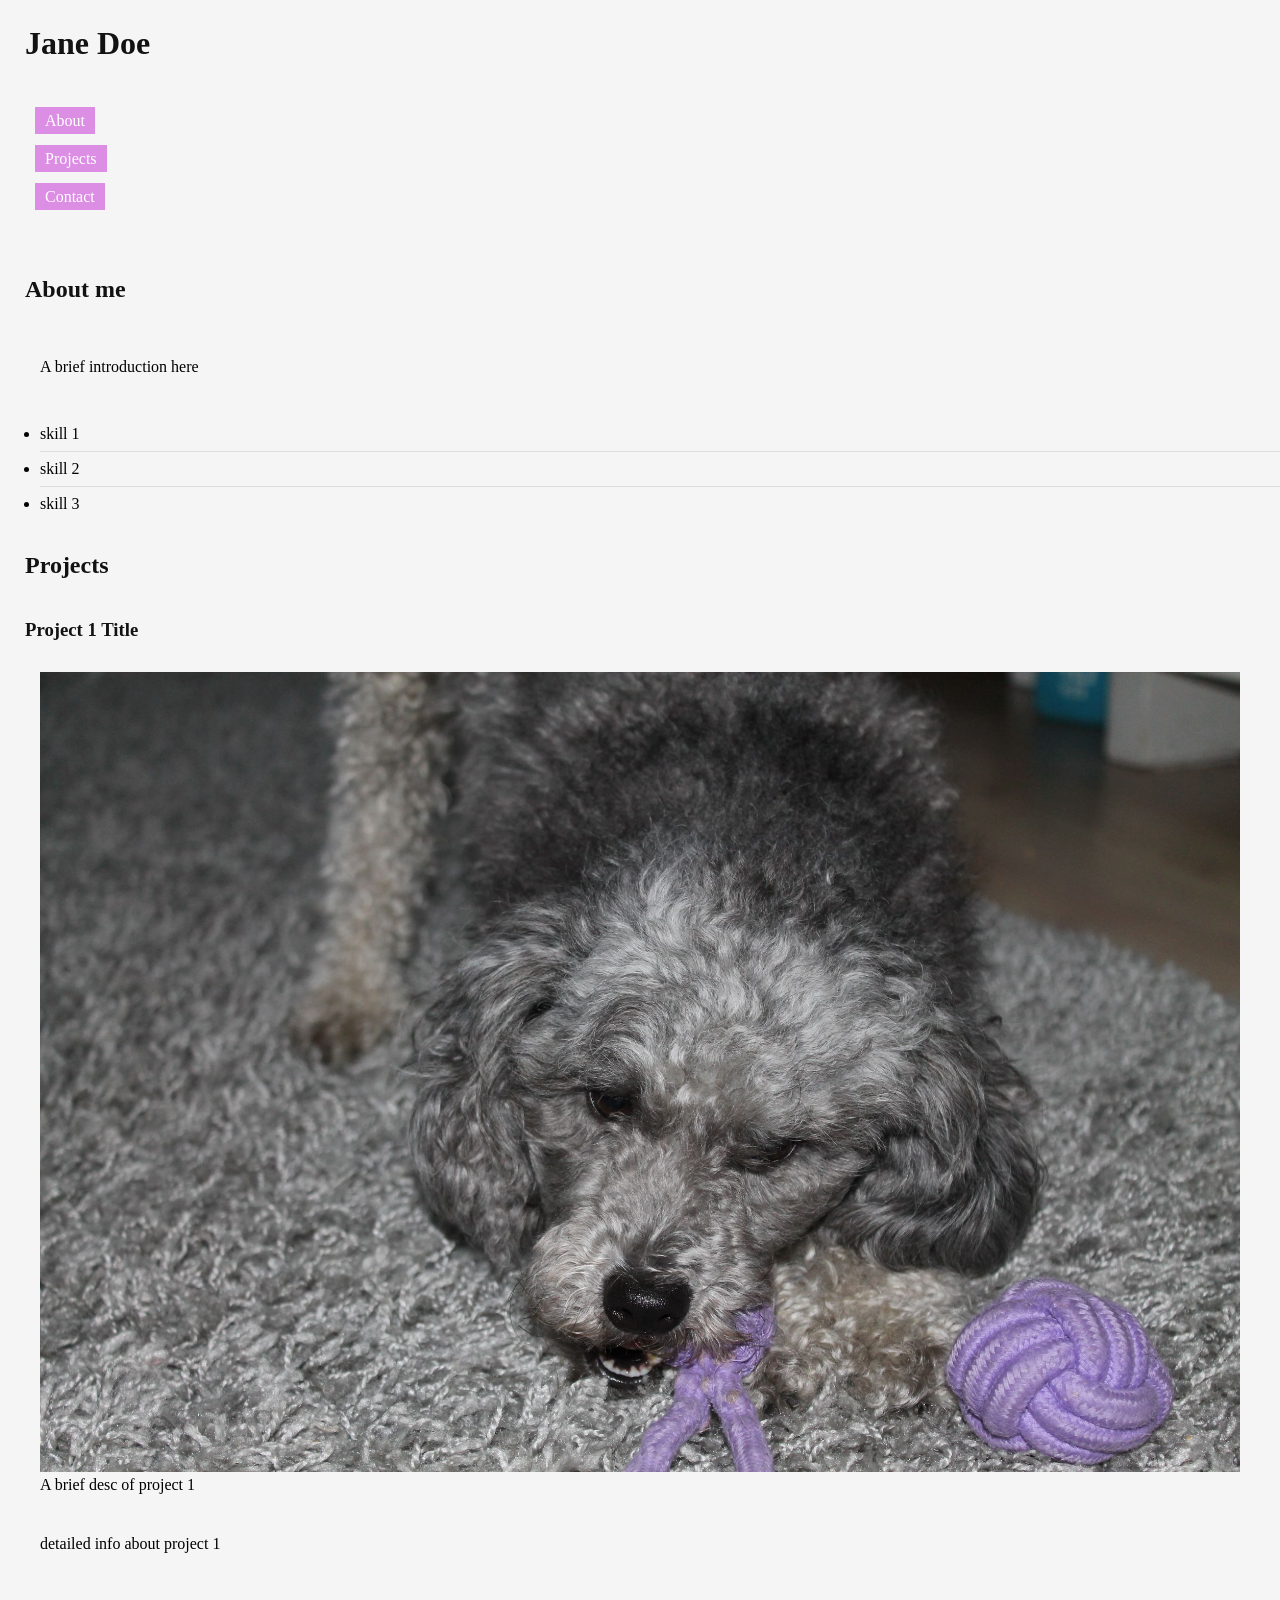
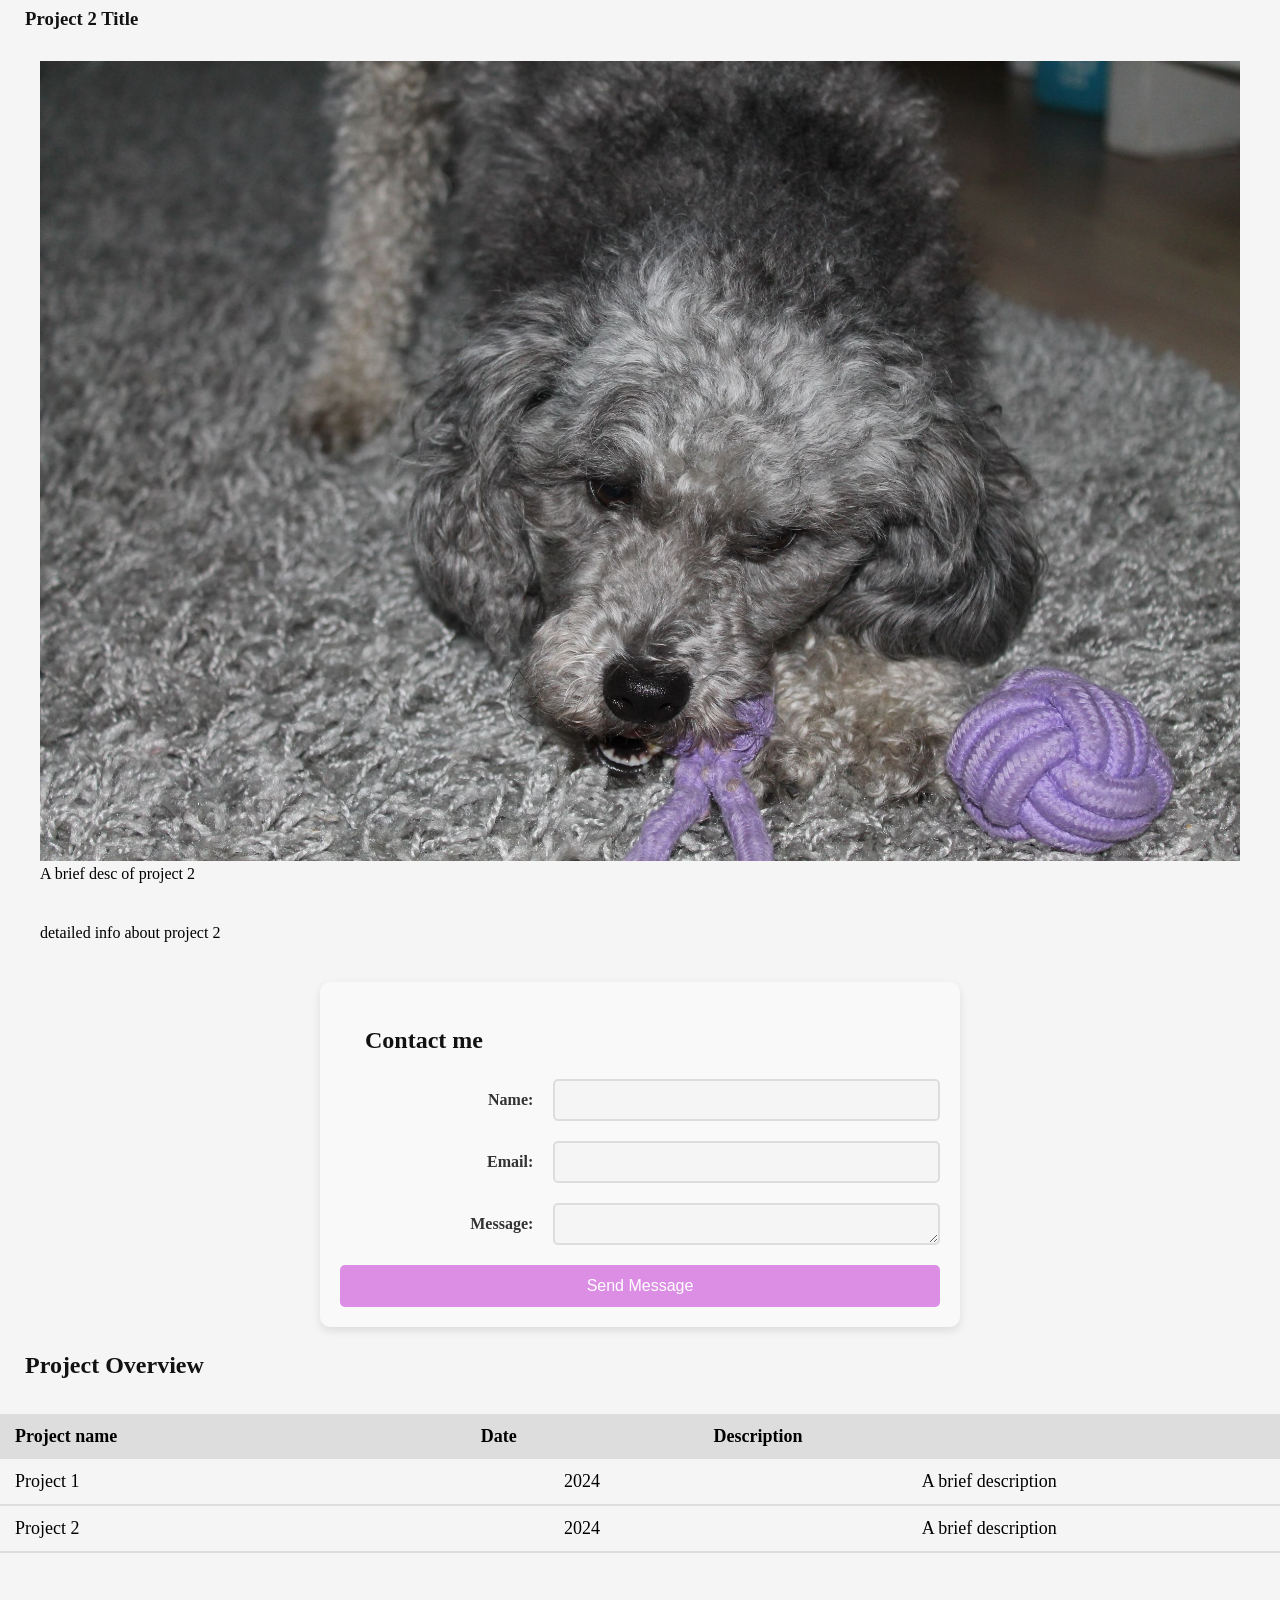
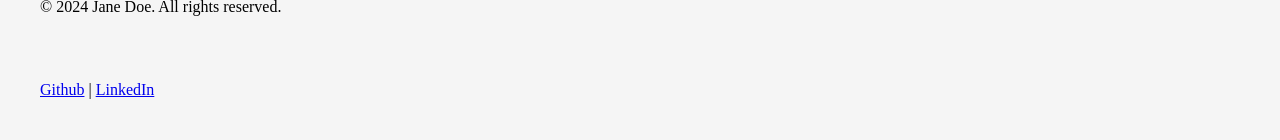
==== demo/index.html @ c3e9930d "more html and css" ====
<!DOCTYPE html>
<html lang="en">
<head>
    <meta charset="UTF-8">
    <meta name="viewport" content="width=device-width, initial-scale=1.0">
    <title>PortfolioJaneDoe</title>
    <link rel="stylesheet" href="css/style.css">
    <script>
        function handleLinkedInClick(event) {
            event.preventDefault();
            alert("No LinkedIn page here");
        }
    </script>
</head>
<body>
    <header>
        <h1>Jane Doe</h1>
        <nav>
            <ul>
                <li><a href="#about">About</a></li>
                <li><a href="#projects">Projects</a></li>
                <li><a href="#contact">Contact</a></li>
            </ul>
        </nav>
    </header>

    <main>
        <section id="about">
            <h2>About me</h2>
            <p>A brief introduction here</p>
            <ul>
                <li>skill 1</li>
                <li>skill 2</li>
                <li>skill 3</li>
            </ul>
        </section>

        <section id="projects">
            <h2>Projects</h2>
            <article>
                <h3>Project 1 Title</h3>
                <figure>
                    <img src="images/IMG_2007.JPG" alt="First project">
                    <figcaption>A brief desc of project 1</figcaption>
                </figure>
                <p>detailed info about project 1</p>
            </article>
            <article>
                <h3>Project 2 Title</h3>
                <figure>
                    <img src="images/IMG_2007.JPG" alt="Second project">
                    <figcaption>A brief desc of project 2</figcaption>
                </figure>
                <p>detailed info about project 2</p>
            </article>
        </section>

        <section id="contact">
            <h2>Contact me</h2>
            <form action="submit_form.php" method="post">
                <div class="form-group">
                    <label for="name">Name:</label>
                <input type="text" id="name" name="name" required>
                </div>

                <div class="form-group">
                <label for="email">Email:</label>
                <input type="text" id="email" name="email" required>
                </div>

                <div class="form-group">
                <label for="message">Message:</label>
                <textarea type="message" name="message" rows="1" required></textarea>
                </div>

                <div class="form-group">
                    <button type="submit">Send Message</button>
                </div>
            </form>
        </section>

        <section id="projects-table">
            <h2>Project Overview</h2>
            <table>
                <thead>
                    <tr>
                        <th>Project name</th>
                        <th>Date</th>
                        <th>Description</th>
                    </tr>
                </thead>
                <tbody>
                    <tr>
                        <td>Project 1</td>
                        <td>2024</td>
                        <td>A brief description</td>
                    </tr>
                    <tr>
                        <td>Project 2</td>
                        <td>2024</td>
                        <td>A brief description</td>
                    </tr>
                </tbody>
            </table>
        </section>
    </main>

    <footer>
        <p>&copy; 2024 Jane Doe. All rights reserved.</p>
        <p>
            <a href="https://github.com/kiaaww" target="_blank">Github</a> |
            <a href="#" onclick="handleLinkedInClick(event)">LinkedIn</a>
        </p>
    </footer>
</body>
</html>
---- demo/css/style.css ----
body {
    font-family: 'Times New Roman', Times, serif;
    background-color: #f5f5f5;
    color: black;
    margin: 0;
    padding: 0;
}

#main-header {
    background-color: #333;
    color: white;
    padding: 20px;
    text-align: center;
}

h1, h2, h3 {
    padding: 15px;
    margin: 10px;
    color: #131213;
}

p {
    padding: 25px;
    margin: 15px;
    color: black;
}

nav ul {
    display: flex;
    flex-direction: column;
    list-style: none;
    margin: 30px;
    padding: 5px;
}

nav li {
    margin-bottom: 20px;
}

nav a {
    color: white;
    text-decoration: none;
    padding: 5px 10px;
    background-color: #dc8ee5;
}

nav a:hover {
    background-color: #c949d7;
}

#about ul {
    list-style-type: disc;
    padding-left: 40px;
}

#about li {
    font-size: 16px;
    color: #000;
    padding: 8px 0;
    border-bottom: 1px solid #ddd;
}

#about li:last-child {
    border-bottom: none;
}

img {
    max-width: 100%;
    height: auto;
}

table {
    width: 100%;
    border-collapse: collapse;
    margin: 20px 0;
    font-size: 18px;
    text-align: left;
}

th {
    background-color: #ddd;
    color: black;
    padding: 12px 15px;
}

td {
    padding: 12px 15px;
    border-bottom: 2px solid #ddd;
}

td:nth-child(2), td:nth-child(3) {
    text-align: center;
}

#contact {
    width: 100%;
    max-width: 600px;
    margin: 0 auto;
    padding: 20px;
    background-color: #f9f9f9;
    border-radius: 10px;
    box-shadow: 0 4px 10px rgba(0, 0, 0, 0.1);
}

form {
    display: grid;
    grid-template-columns: 1fr 2fr;
    grid-gap: 20px;
    align-items: center;
}

.form-group {
    display: contents;
}

label {
    justify-self: end;
    font-weight: bold;
    color: #333;
}

input[type="text"], input[type="email"], textarea {
    padding: 10px;
    border: 2px solid #ddd;
    border-radius: 5px;
    font-size: 16px;
    width: 100%;
    box-sizing: border-box;
    background-color: #f5f5f5;
}

textarea {
    resize: vertical;
}

button {
    grid-column: span 2;
    background-color: #dc8ee5;
    color: white;
    padding: 12px;
    border: none;
    border-radius: 5px;
    cursor: pointer;
    font-size: 16px;
    transition: backround-color 0.3s;
}

button:hover {
    background-color: #c949d7;
}

@media (max-width: 760px) {
    body {
        font-size: 16px;
    }

    nav ul {
        flex-direction: column;
    }

    .project {
        flex-direction: column;
    }

    img {
        max-width: 100%;
    }
}
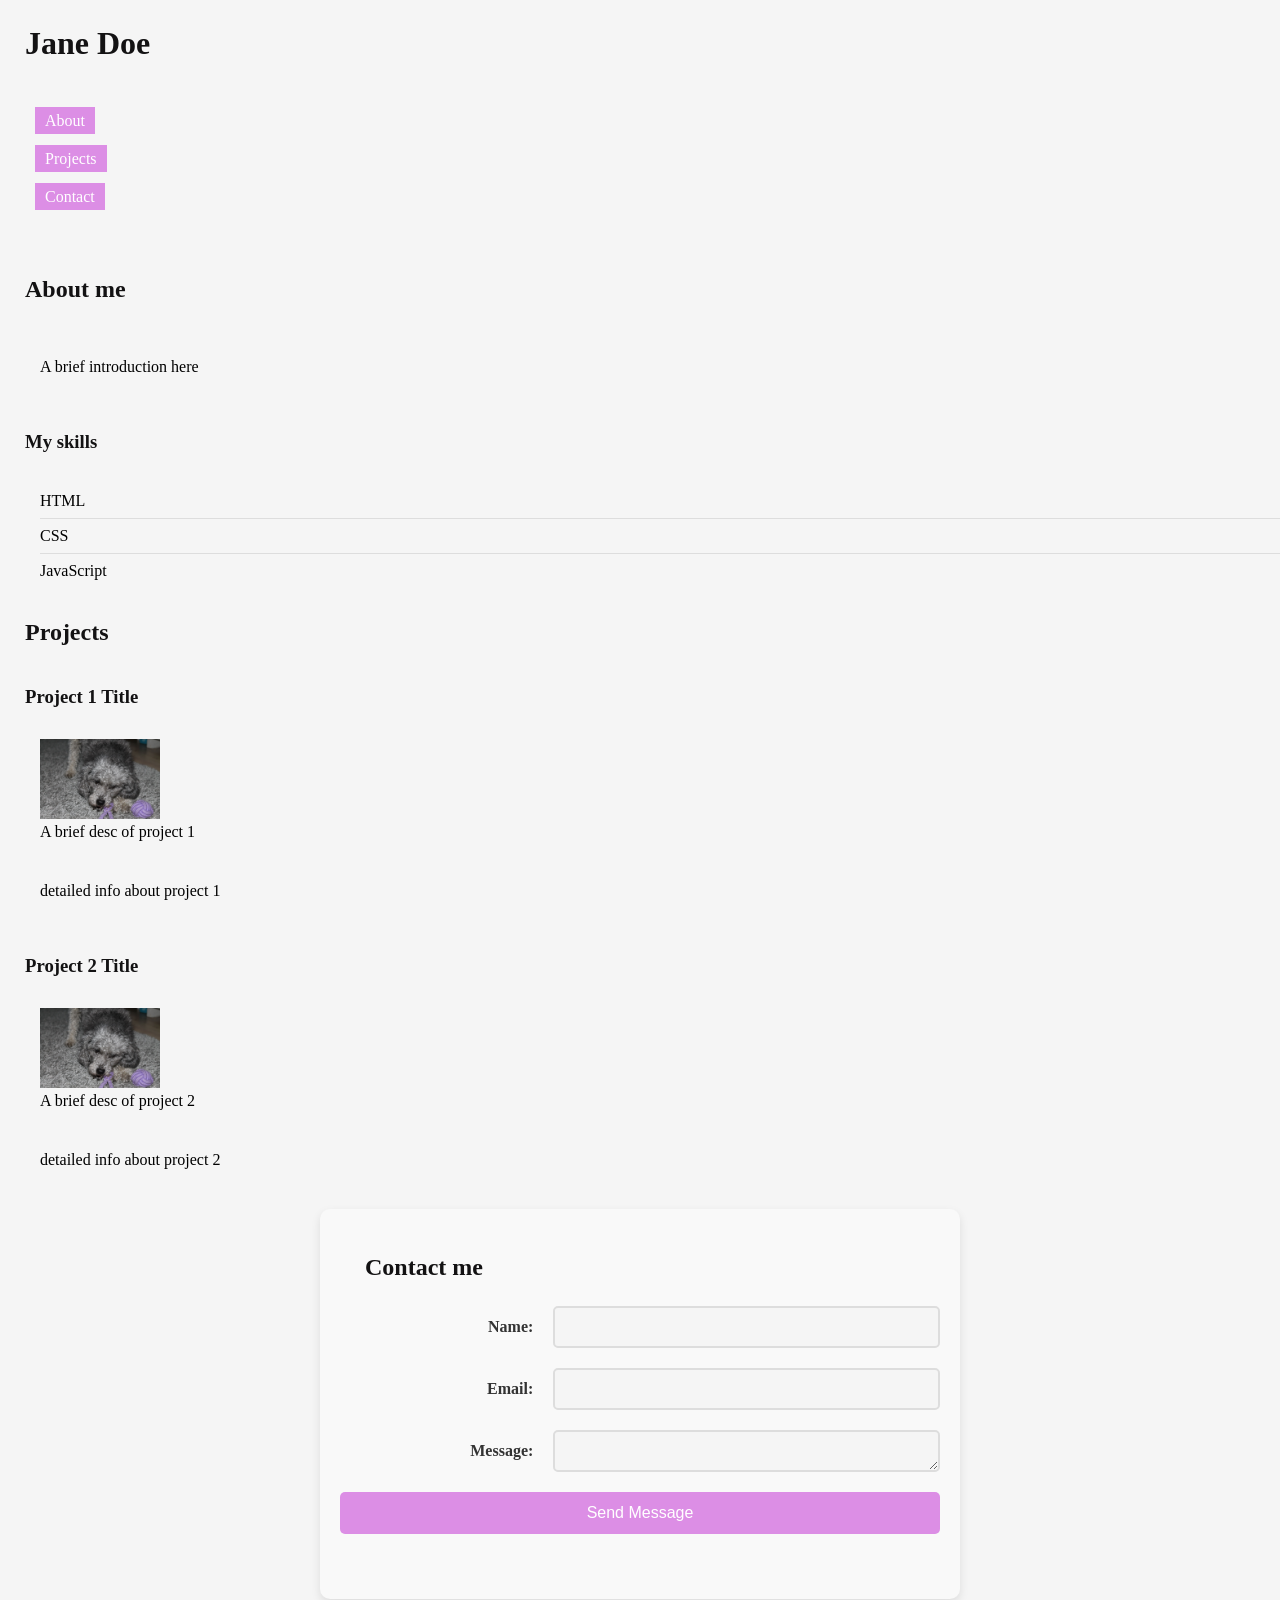
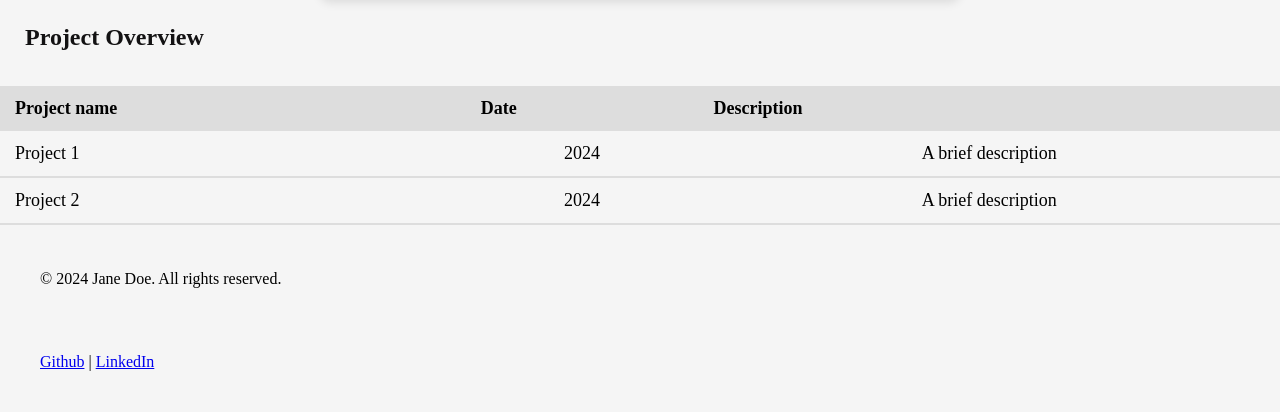
==== commit f40c38be: "start of JavaScript" ====
--- a/demo/index.html
+++ b/demo/index.html
@@ -5,18 +5,14 @@
     <meta name="viewport" content="width=device-width, initial-scale=1.0">
     <title>PortfolioJaneDoe</title>
     <link rel="stylesheet" href="css/style.css">
-    <script>
-        function handleLinkedInClick(event) {
-            event.preventDefault();
-            alert("No LinkedIn page here");
-        }
-    </script>
+
 </head>
 <body>
     <header>
         <h1>Jane Doe</h1>
         <nav>
             <ul>
+                <!--button id="showSkills">Show Skills</button-->
                 <li><a href="#about">About</a></li>
                 <li><a href="#projects">Projects</a></li>
                 <li><a href="#contact">Contact</a></li>
@@ -28,11 +24,8 @@
         <section id="about">
             <h2>About me</h2>
             <p>A brief introduction here</p>
-            <ul>
-                <li>skill 1</li>
-                <li>skill 2</li>
-                <li>skill 3</li>
-            </ul>
+            <h3>My skills</h3>
+            <ul id="skillsList"></ul>
         </section>
 
         <section id="projects">
@@ -57,7 +50,7 @@
 
         <section id="contact">
             <h2>Contact me</h2>
-            <form action="submit_form.php" method="post">
+            <form id="contactForm" novalidate>
                 <div class="form-group">
                     <label for="name">Name:</label>
                 <input type="text" id="name" name="name" required>
@@ -70,13 +63,15 @@
 
                 <div class="form-group">
                 <label for="message">Message:</label>
-                <textarea type="message" name="message" rows="1" required></textarea>
+                <textarea name="message" id="message" rows="1" required></textarea>
                 </div>
 
                 <div class="form-group">
                     <button type="submit">Send Message</button>
                 </div>
             </form>
+
+            <p id="formResponse"></p>
         </section>
 
         <section id="projects-table">
@@ -112,5 +107,6 @@
             <a href="#" onclick="handleLinkedInClick(event)">LinkedIn</a>
         </p>
     </footer>
+    <script src="assets/script.js"></script>
 </body>
 </html>
--- a/demo/css/style.css
+++ b/demo/css/style.css
@@ -49,7 +49,7 @@
 }
 
 #about ul {
-    list-style-type: disc;
+    list-style-type: none;
     padding-left: 40px;
 }
 
@@ -65,7 +65,7 @@
 }
 
 img {
-    max-width: 100%;
+    max-width: 10%;
     height: auto;
 }
 
@@ -149,6 +149,25 @@
     background-color: #c949d7;
 }
 
+#formResponse {
+    margin-top: 10px;
+    padding: 10px;
+    border-radius: 5px;
+    font-size: 1.2em;
+}
+
+.success {
+    color: green;
+    background-color: #b7e9c3;
+    border: 1px solid #333;
+}
+
+.error {
+    color: red;
+    background-color: #f8d7da;
+    border: 1px solid #333;
+}
+
 @media (max-width: 760px) {
     body {
         font-size: 16px;
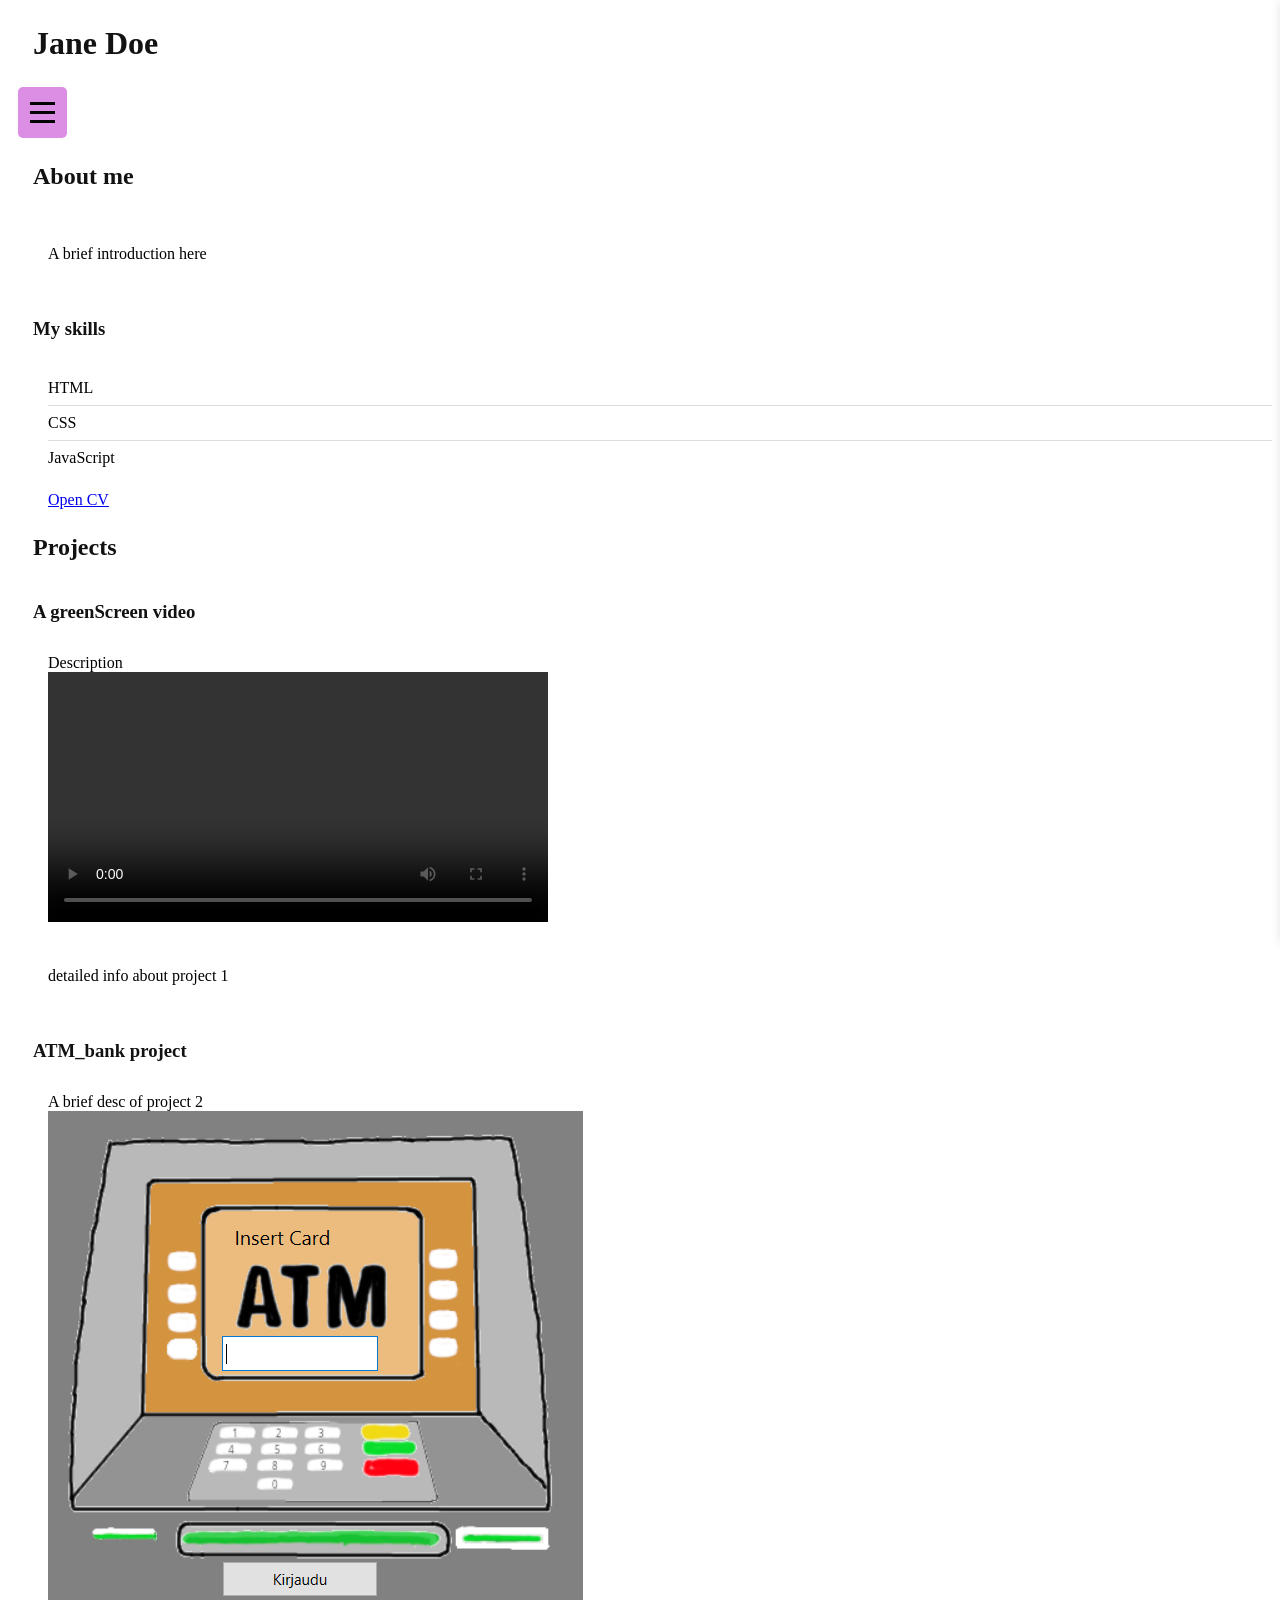
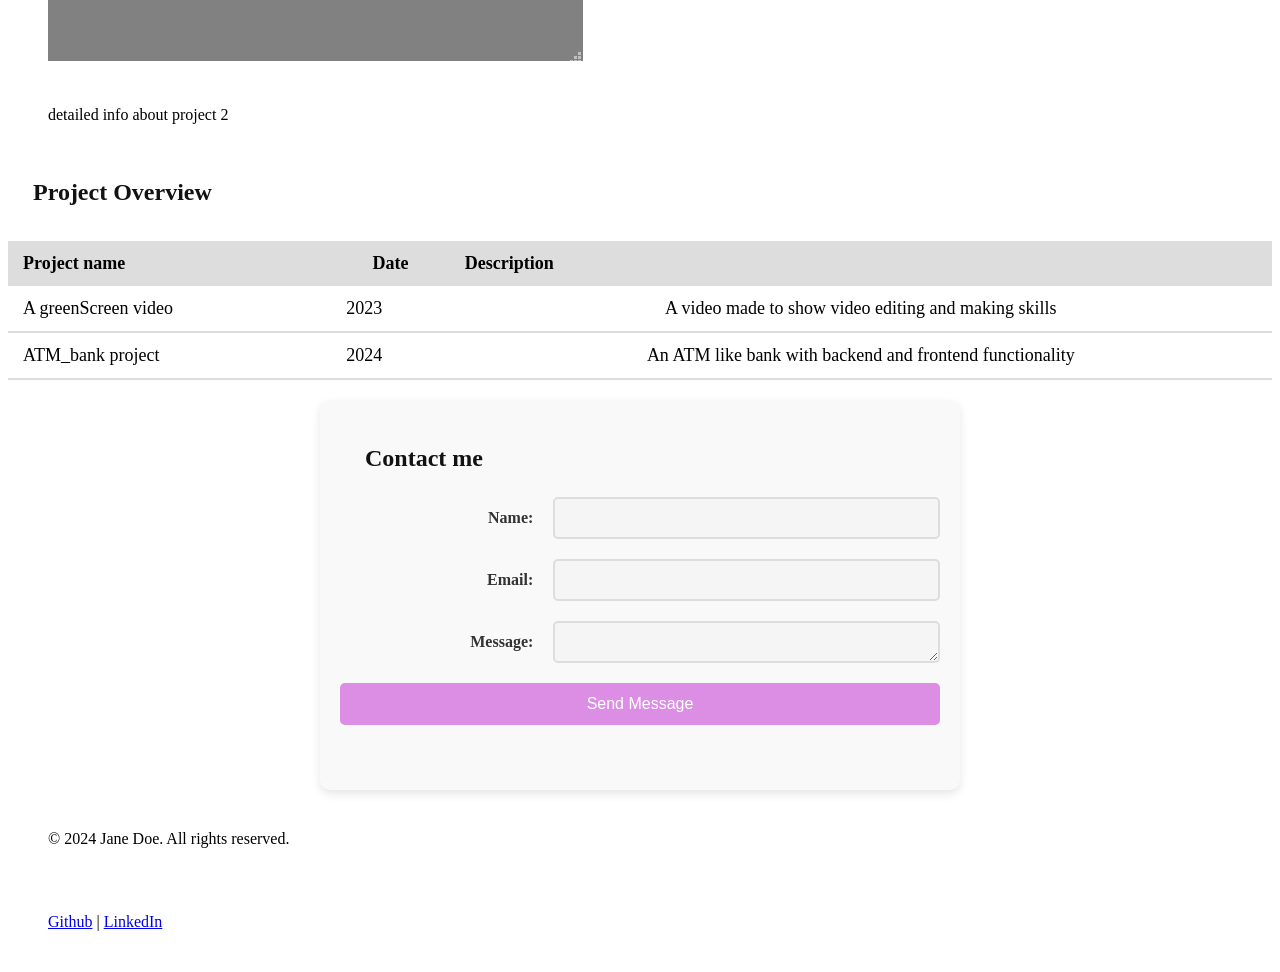
==== commit b4304824: "new additions" ====
--- a/demo/index.html
+++ b/demo/index.html
@@ -4,18 +4,25 @@
     <meta charset="UTF-8">
     <meta name="viewport" content="width=device-width, initial-scale=1.0">
     <title>PortfolioJaneDoe</title>
+
     <link rel="stylesheet" href="css/style.css">
 
 </head>
 <body>
     <header>
         <h1>Jane Doe</h1>
-        <nav>
+            <button id="hamburger-btn" class="hamburger" aria-label="Toggle Navigation">
+                <span class="bar"></span>
+                <span class="bar"></span>
+                <span class="bar"></span>
+            </button>
+        <nav id="main-nav" class="nav-hidden">
             <ul>
-                <!--button id="showSkills">Show Skills</button-->
                 <li><a href="#about">About</a></li>
                 <li><a href="#projects">Projects</a></li>
+                <li><a href="#Overview">Overview</a></li>
                 <li><a href="#contact">Contact</a></li>
+                <li><a href="#bonus" id="open-bonus-btn">Bonus</a></li>
             </ul>
         </nav>
     </header>
@@ -26,26 +33,54 @@
             <p>A brief introduction here</p>
             <h3>My skills</h3>
             <ul id="skillsList"></ul>
+            <a href="files/my_CV.txt" target="_blank">Open CV</a>
         </section>
 
         <section id="projects">
             <h2>Projects</h2>
             <article>
-                <h3>Project 1 Title</h3>
+                <h3>A greenScreen video</h3>
                 <figure>
-                    <img src="images/IMG_2007.JPG" alt="First project">
-                    <figcaption>A brief desc of project 1</figcaption>
+                    <figcaption>Description</figcaption>
+                    <video width="500px" height="400px" controls="controls">
+                        <source src="files/mediafile-test.mp4" type="video/mp4" />
+                    </video>
                 </figure>
                 <p>detailed info about project 1</p>
             </article>
             <article>
-                <h3>Project 2 Title</h3>
+                <h3>ATM_bank project</h3>
                 <figure>
-                    <img src="images/IMG_2007.JPG" alt="Second project">
                     <figcaption>A brief desc of project 2</figcaption>
+                    <img src="images/atm_open.png" alt="Second project">
                 </figure>
                 <p>detailed info about project 2</p>
             </article>
+        </section>
+
+        <section id="Overview">
+            <h2>Project Overview</h2>
+            <table>
+                <thead>
+                    <tr>
+                        <th>Project name</th>
+                        <th>Date</th>
+                        <th>Description</th>
+                    </tr>
+                </thead>
+                <tbody>
+                    <tr>
+                        <td>A greenScreen video</td>
+                        <td>2023</td>
+                        <td>A video made to show video editing and making skills</td>
+                    </tr>
+                    <tr>
+                        <td>ATM_bank project</td>
+                        <td>2024</td>
+                        <td>An ATM like bank with backend and frontend functionality</td>
+                    </tr>
+                </tbody>
+            </table>
         </section>
 
         <section id="contact">
@@ -73,32 +108,16 @@
 
             <p id="formResponse"></p>
         </section>
+    </main>
 
-        <section id="projects-table">
-            <h2>Project Overview</h2>
-            <table>
-                <thead>
-                    <tr>
-                        <th>Project name</th>
-                        <th>Date</th>
-                        <th>Description</th>
-                    </tr>
-                </thead>
-                <tbody>
-                    <tr>
-                        <td>Project 1</td>
-                        <td>2024</td>
-                        <td>A brief description</td>
-                    </tr>
-                    <tr>
-                        <td>Project 2</td>
-                        <td>2024</td>
-                        <td>A brief description</td>
-                    </tr>
-                </tbody>
-            </table>
-        </section>
-    </main>
+    <section id="bonus-section" style="display: none;">
+        <div class="bonus-content">
+            <button id="close-bonus-btn" class="close-btn">Close Bonus Section</button>
+            <h2>Bonus: Random Dog Pictures</h2>
+            <button id="load-image">Get a Random dog picture</button>
+            <div id="dog-image-container"></div>
+        </div>
+    </section>
 
     <footer>
         <p>&copy; 2024 Jane Doe. All rights reserved.</p>
--- a/demo/css/style.css
+++ b/demo/css/style.css
@@ -1,11 +1,3 @@
-body {
-    font-family: 'Times New Roman', Times, serif;
-    background-color: #f5f5f5;
-    color: black;
-    margin: 0;
-    padding: 0;
-}
-
 #main-header {
     background-color: #333;
     color: white;
@@ -23,6 +15,69 @@
     padding: 25px;
     margin: 15px;
     color: black;
+}
+
+.hamburger {
+    display: flex;
+    flex-direction: column;
+    cursor: pointer;
+    border: none;
+    background:#dc8ee5;
+    margin: 10px;
+}
+
+/* Style for the bars in the hamburger button */
+.bar {
+    height: 3px;
+    width: 25px;
+    background-color: black;
+    margin: 3px 0;
+    transition: all 0.3s ease;
+}
+
+/* Navigation Styles */
+nav {
+    display: flex; 
+    flex-direction: column; 
+    position: absolute; 
+    top: 0;
+    right: 0;
+    background-color: white; 
+    width: 200px; 
+    height: 100%; 
+    padding: 20px; 
+    box-shadow: 0 2px 10px rgba(0, 0, 0, 0.1); 
+    z-index: 1000; 
+    transform: translateX(100%); 
+    transition: transform 0.3s ease; 
+}
+
+nav:not(.nav-hidden) {
+    transform: translateX(0); 
+}
+
+
+#bonus-section {
+    display: none; 
+    background-color: #f9f9f9; 
+    padding: 20px; 
+    border: 1px solid #ccc; 
+}
+
+/* Styles for the button to close the bonus section */
+#close-bonus-btn {
+    margin-top: 20px; 
+}
+
+#bonus-content {
+    padding: 20px;
+    text-align: center;
+}
+
+#dog-image-container img {
+    max-width: 100%;
+    height: auto;
+    margin: 20px;
 }
 
 nav ul {
@@ -64,8 +119,12 @@
     border-bottom: none;
 }
 
-img {
-    max-width: 10%;
+#about a {
+    padding-left: 40px;
+}
+
+img, video {
+    max-width: 50%;
     height: auto;
 }
 
@@ -88,6 +147,7 @@
     border-bottom: 2px solid #ddd;
 }
 
+th:nth-child(2), th:nth-child(3)
 td:nth-child(2), td:nth-child(3) {
     text-align: center;
 }
@@ -181,7 +241,8 @@
         flex-direction: column;
     }
 
-    img {
-        max-width: 100%;
-    }
-}+    img, video {
+        max-width: 50%;
+    }
+}
+
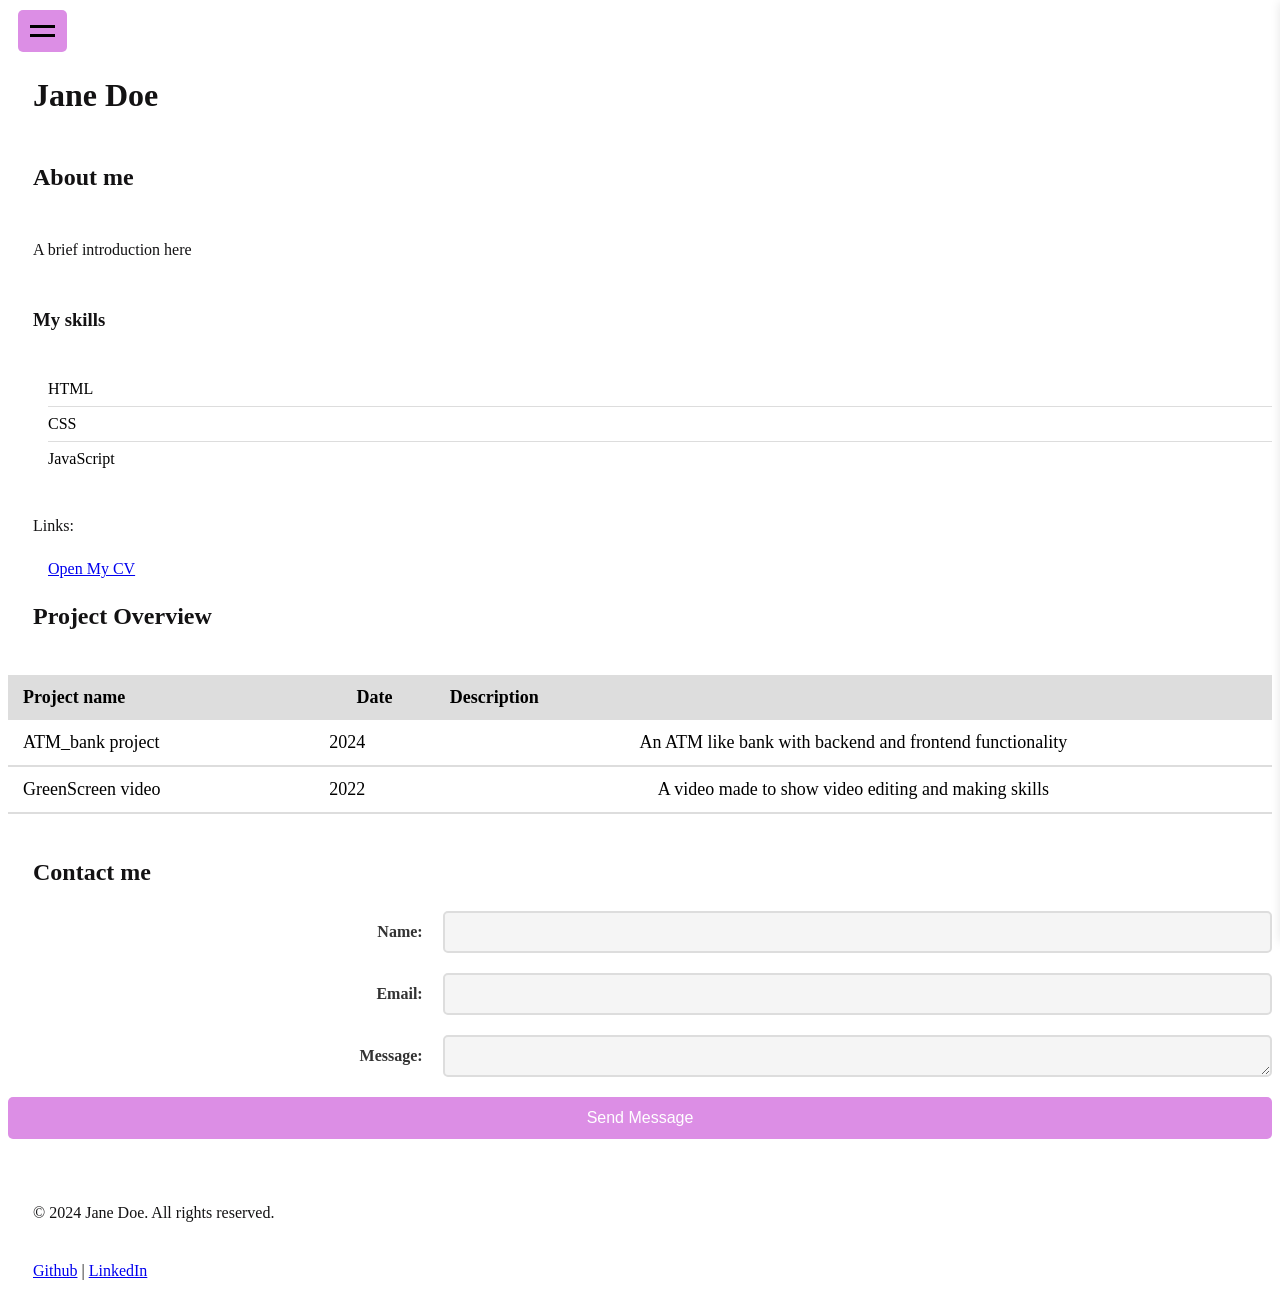
==== commit 31d5ca43: "basically ready" ====
--- a/demo/index.html
+++ b/demo/index.html
@@ -10,55 +10,29 @@
 </head>
 <body>
     <header>
+        <button id="hamburger-btn" class="hamburger" aria-label="Toggle Navigation">
+            <span class="bar"></span>
+            <span class="bar"></span>
+        </button>
         <h1>Jane Doe</h1>
-            <button id="hamburger-btn" class="hamburger" aria-label="Toggle Navigation">
-                <span class="bar"></span>
-                <span class="bar"></span>
-                <span class="bar"></span>
-            </button>
         <nav id="main-nav" class="nav-hidden">
             <ul>
                 <li><a href="#about">About</a></li>
                 <li><a href="#projects">Projects</a></li>
-                <li><a href="#Overview">Overview</a></li>
-                <li><a href="#contact">Contact</a></li>
-                <li><a href="#bonus" id="open-bonus-btn">Bonus</a></li>
+                <li><a href="#bonus-section">Bonus</a></li>
             </ul>
         </nav>
     </header>
 
     <main>
-        <section id="about">
+        <section id="about" class="visible">
             <h2>About me</h2>
             <p>A brief introduction here</p>
             <h3>My skills</h3>
             <ul id="skillsList"></ul>
-            <a href="files/my_CV.txt" target="_blank">Open CV</a>
-        </section>
+            <p>Links:</p>
+            <a href="files/JaneDoe_CV.pdf" target="_blank">Open My CV</a>
 
-        <section id="projects">
-            <h2>Projects</h2>
-            <article>
-                <h3>A greenScreen video</h3>
-                <figure>
-                    <figcaption>Description</figcaption>
-                    <video width="500px" height="400px" controls="controls">
-                        <source src="files/mediafile-test.mp4" type="video/mp4" />
-                    </video>
-                </figure>
-                <p>detailed info about project 1</p>
-            </article>
-            <article>
-                <h3>ATM_bank project</h3>
-                <figure>
-                    <figcaption>A brief desc of project 2</figcaption>
-                    <img src="images/atm_open.png" alt="Second project">
-                </figure>
-                <p>detailed info about project 2</p>
-            </article>
-        </section>
-
-        <section id="Overview">
             <h2>Project Overview</h2>
             <table>
                 <thead>
@@ -69,55 +43,51 @@
                     </tr>
                 </thead>
                 <tbody>
-                    <tr>
-                        <td>A greenScreen video</td>
-                        <td>2023</td>
-                        <td>A video made to show video editing and making skills</td>
-                    </tr>
-                    <tr>
-                        <td>ATM_bank project</td>
-                        <td>2024</td>
-                        <td>An ATM like bank with backend and frontend functionality</td>
-                    </tr>
+                    
                 </tbody>
             </table>
+
+                <h2>Contact me</h2>
+                <form id="contactForm" novalidate>
+                    <div class="form-group">
+                        <label for="name">Name:</label>
+                    <input type="text" id="name" name="name" required>
+                    </div>
+    
+                    <div class="form-group">
+                    <label for="email">Email:</label>
+                    <input type="text" id="email" name="email" required>
+                    </div>
+    
+                    <div class="form-group">
+                    <label for="message">Message:</label>
+                    <textarea name="message" id="message" rows="1" required></textarea>
+                    </div>
+    
+                    <div class="form-group">
+                        <button type="submit">Send Message</button>
+                    </div>
+                </form>
+    
+                <p id="formResponse"></p>
         </section>
 
-        <section id="contact">
-            <h2>Contact me</h2>
-            <form id="contactForm" novalidate>
-                <div class="form-group">
-                    <label for="name">Name:</label>
-                <input type="text" id="name" name="name" required>
-                </div>
+        <section id="projects" class="hidden">
+            <h2>Projects</h2>
+            <div class="project-grid" id="project-grid">
 
-                <div class="form-group">
-                <label for="email">Email:</label>
-                <input type="text" id="email" name="email" required>
-                </div>
+            </div>
+        </section>
 
-                <div class="form-group">
-                <label for="message">Message:</label>
-                <textarea name="message" id="message" rows="1" required></textarea>
-                </div>
-
-                <div class="form-group">
-                    <button type="submit">Send Message</button>
-                </div>
-            </form>
-
-            <p id="formResponse"></p>
+        <section id="bonus-section" class="hidden">
+            <h2>Bonus section for a good mood</h2>
+            <div class="bonus-content">
+                <h3>Bonus: Random Dog Pictures</h3>
+                <button id="load-image">Get a Random dog picture</button>
+                <div id="dog-image-container"></div>
+            </div>
         </section>
     </main>
-
-    <section id="bonus-section" style="display: none;">
-        <div class="bonus-content">
-            <button id="close-bonus-btn" class="close-btn">Close Bonus Section</button>
-            <h2>Bonus: Random Dog Pictures</h2>
-            <button id="load-image">Get a Random dog picture</button>
-            <div id="dog-image-container"></div>
-        </div>
-    </section>
 
     <footer>
         <p>&copy; 2024 Jane Doe. All rights reserved.</p>
--- a/demo/css/style.css
+++ b/demo/css/style.css
@@ -1,3 +1,9 @@
+@import url('https://fonts.googleapis.com/css2?family=Roboto:wght@400;700&display=swap');
+
+html {
+    font-family: 'Times New Roman', Times, serif;
+}
+
 #main-header {
     background-color: #333;
     color: white;
@@ -5,16 +11,18 @@
     text-align: center;
 }
 
-h1, h2, h3 {
+.hidden {
+    display: none;
+}
+
+.visible {
+    display: grid;
+}
+
+h1, h2, h3, p {
     padding: 15px;
     margin: 10px;
     color: #131213;
-}
-
-p {
-    padding: 25px;
-    margin: 15px;
-    color: black;
 }
 
 .hamburger {
@@ -57,25 +65,19 @@
 }
 
 
-#bonus-section {
-    display: none; 
+#bonus-section { 
     background-color: #f9f9f9; 
     padding: 20px; 
     border: 1px solid #ccc; 
 }
 
-/* Styles for the button to close the bonus section */
-#close-bonus-btn {
-    margin-top: 20px; 
-}
-
 #bonus-content {
     padding: 20px;
     text-align: center;
 }
 
 #dog-image-container img {
-    max-width: 100%;
+    max-width: 90%;
     height: auto;
     margin: 20px;
 }
@@ -124,8 +126,22 @@
 }
 
 img, video {
-    max-width: 50%;
+    max-width: 60%;
     height: auto;
+}
+
+.project-grid {
+    display: grid;
+    grid-template-columns: repeat(auto-fill, minmax(400px, 1fr));
+    gap: 20px;
+}
+
+.project {
+    background-color: #ddd;
+    padding: 20px;
+    text-align: center;
+    border-radius: 5px;
+    transition: transform 0.3s;
 }
 
 table {
@@ -242,7 +258,7 @@
     }
 
     img, video {
-        max-width: 50%;
-    }
-}
-
+        max-width: 60%;
+    }
+}
+
